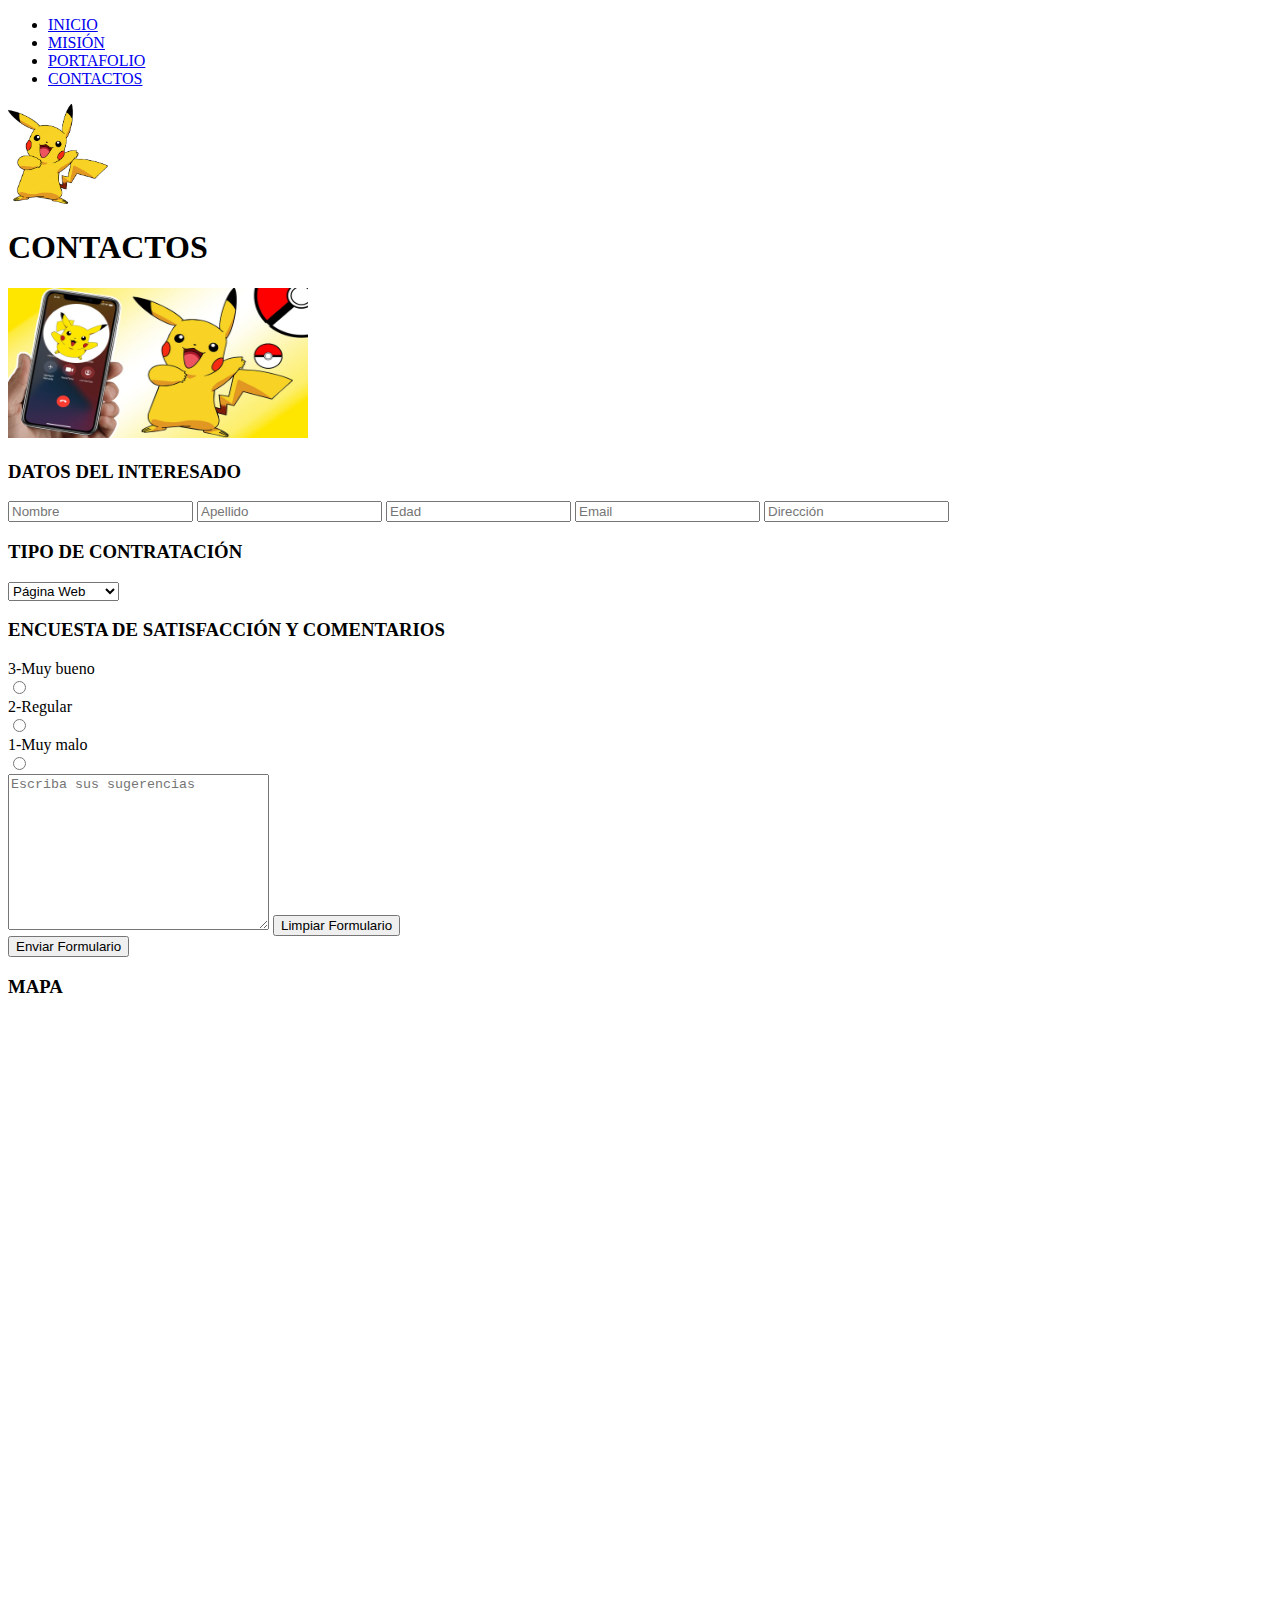
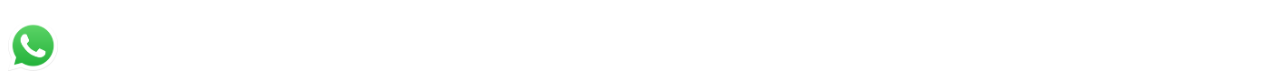
==== contacto.html @ 0335c323 "Desarrollamos la estructura inicial de nuestros archivos html agregando formularios, imagenes, logos" ====
<!DOCTYPE html>
<html lang="en">
<head>
    <meta charset="UTF-8">
    <meta http-equiv="X-UA-Compatible" content="IE=edge">
    <meta name="viewport" content="width=device-width, initial-scale=1.0">
    <title>Contacto</title>
</head>
<body>
    <header>
        <nav>
            <ul>
                <li><a href="./index.html">INICIO</a></li>
                <li><a href="./mision.html">MISIÓN</a></li>
                <li><a href="./portafolio.html">PORTAFOLIO</a></li>
                <li><a href="./contacto.html">CONTACTOS</a></li>
            </ul>
        </nav>
        <div><img src="imagenes/580b57fcd9996e24bc43c325.png" width="100" height="100" alt="Logo"></div>
    </header>
    <main>
        <section>
            <h1>CONTACTOS</h1>
            <img src="./imagenes/maxresdefault.jpg" width="300" height="150" alt="">
        </section>
        <section>
            <h3>DATOS DEL INTERESADO</h3>
            <form>
                <input type="text" placeholder="Nombre">
                <input type="text" placeholder="Apellido">
                <input type="number" placeholder="Edad">
                <input type="email" placeholder="Email">
                <input type="text" placeholder="Dirección">
            </form>
        </section>
        <section>
            <h3>TIPO DE CONTRATACIÓN</h3>
            <form action="">
                <select name="Servicio" id="">
                    <option value="Página Web">Página Web</option>
                    <option value="Asesoramiento">Asesoramiento</option>
                    <option value="Contrato Freelancer">Freelancer</option>
                </select>
            </form>
        </section>
        <section>
            <h3>ENCUESTA DE SATISFACCIÓN Y COMENTARIOS</h3>
            <form action="">
                <div>3-Muy bueno</div>
                <input type="radio" name="1" id="1">
                <div>2-Regular</div>
                <input type="radio" name="1" id="1">
                <div>1-Muy malo</div>
                <input type="radio" name="1" id="1">
            </form>
            <textarea name="" id="" cols="30" rows="10" placeholder="Escriba sus sugerencias"></textarea>
            <input type="reset" value="Limpiar Formulario">
            <div><input type="button" value="Enviar Formulario"></div>
        </section>
        <div>
            <h3>MAPA</h3>
            <div><iframe src="https://www.google.com/maps/embed?pb=!1m18!1m12!1m3!1d3770.8060267693927!2d-98.21688748394286!3d19.072264204959463!2m3!1f0!2f0!3f0!3m2!1i1024!2i768!4f13.1!3m3!1m2!1s0x85cfc13699716423%3A0x2ac35dc8b0e19956!2sNube%2C%20Valle%20del%20%C3%81ngel%2C%2072040%20Puebla%2C%20Pue.!5e0!3m2!1ses-419!2smx!4v1668989807022!5m2!1ses-419!2smx" width="100%" height="600" style="border:0;" allowfullscreen="" loading="lazy" referrerpolicy="no-referrer-when-downgrade"></iframe></div>

        </div>
        <aside><img src="./imagenes/whatsapp-logo-11.png" width="50" height="50" alt="Whatsaap"></aside>    
    </main>
</body>
</html>
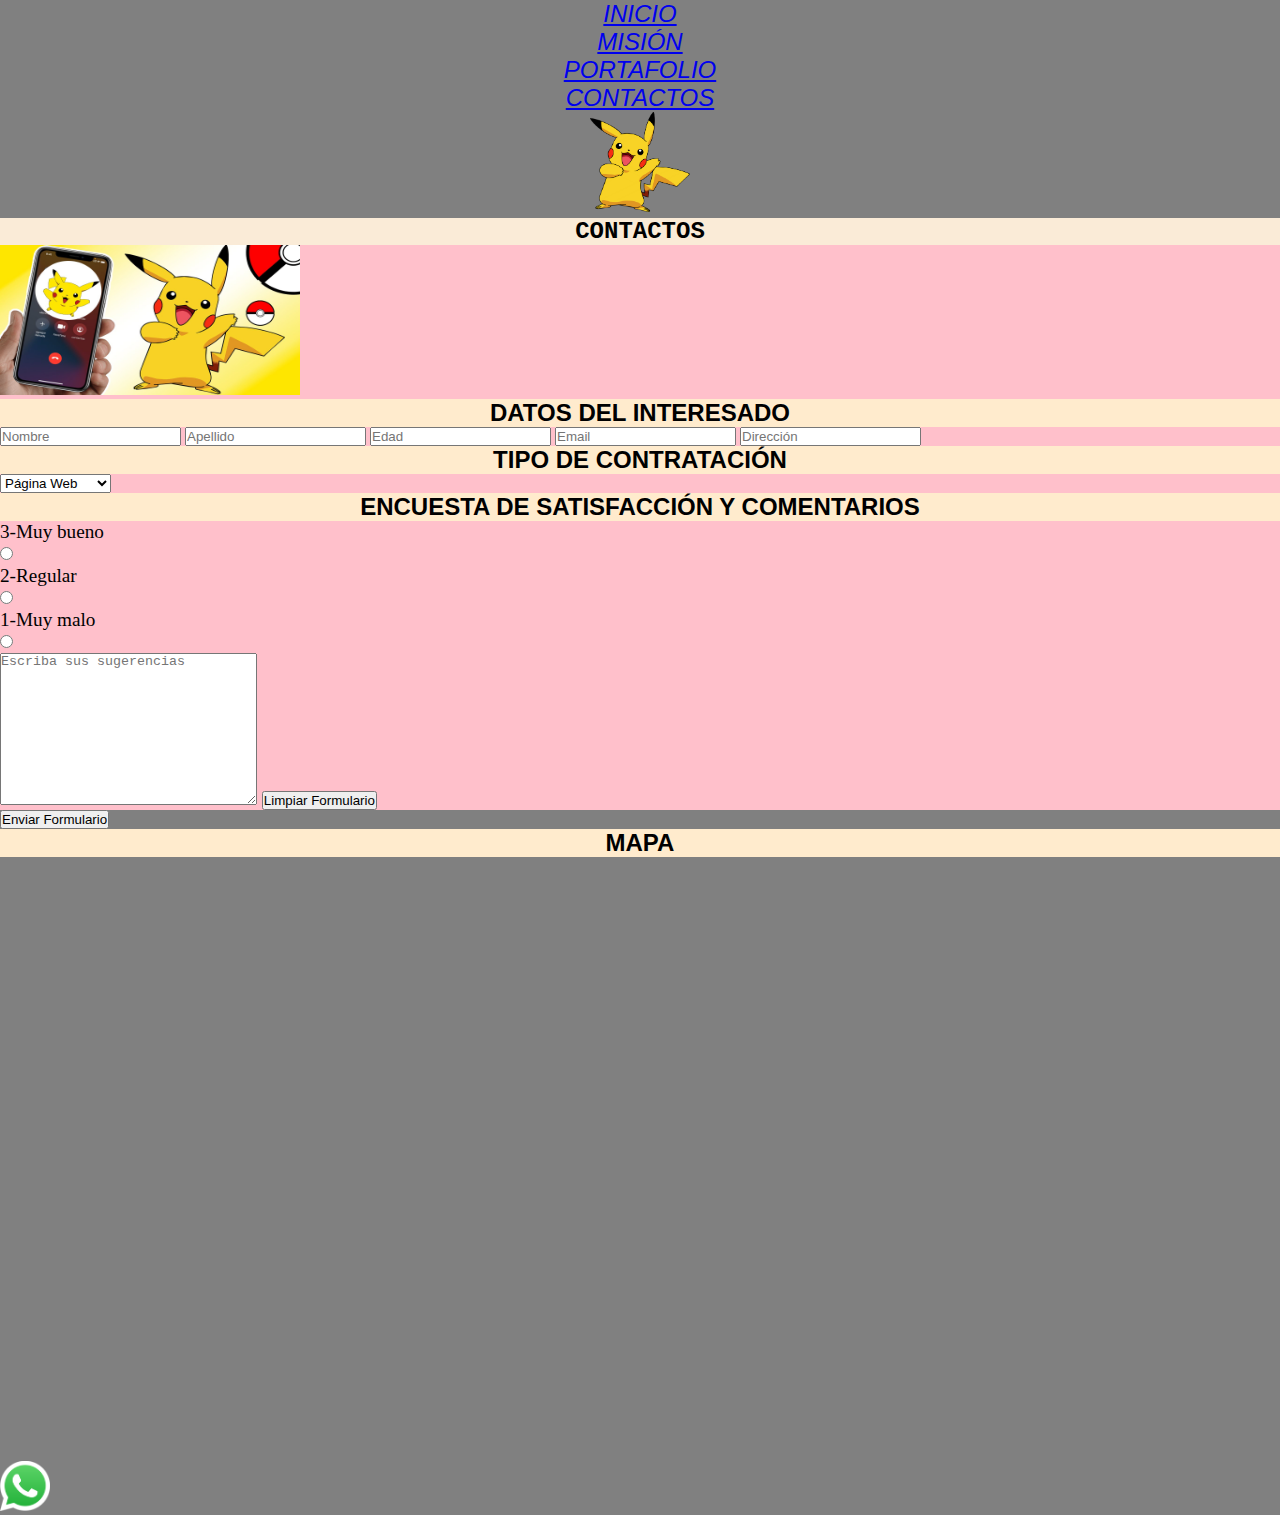
==== commit 26d0c593: "Desarrollamos la segunda semana dedicada a CSS" ====
--- a/contacto.html
+++ b/contacto.html
@@ -4,10 +4,11 @@
     <meta charset="UTF-8">
     <meta http-equiv="X-UA-Compatible" content="IE=edge">
     <meta name="viewport" content="width=device-width, initial-scale=1.0">
+    <link rel="stylesheet" href="./estilos.css">
     <title>Contacto</title>
 </head>
 <body>
-    <header>
+    <header class="menu">
         <nav>
             <ul>
                 <li><a href="./index.html">INICIO</a></li>
@@ -43,9 +44,9 @@
                 </select>
             </form>
         </section>
-        <section>
+        <section class="formulario">
             <h3>ENCUESTA DE SATISFACCIÓN Y COMENTARIOS</h3>
-            <form action="">
+            <form action="" >
                 <div>3-Muy bueno</div>
                 <input type="radio" name="1" id="1">
                 <div>2-Regular</div>
@@ -55,8 +56,8 @@
             </form>
             <textarea name="" id="" cols="30" rows="10" placeholder="Escriba sus sugerencias"></textarea>
             <input type="reset" value="Limpiar Formulario">
-            <div><input type="button" value="Enviar Formulario"></div>
         </section>
+        <div><input type="button" value="Enviar Formulario"></div>
         <div>
             <h3>MAPA</h3>
             <div><iframe src="https://www.google.com/maps/embed?pb=!1m18!1m12!1m3!1d3770.8060267693927!2d-98.21688748394286!3d19.072264204959463!2m3!1f0!2f0!3f0!3m2!1i1024!2i768!4f13.1!3m3!1m2!1s0x85cfc13699716423%3A0x2ac35dc8b0e19956!2sNube%2C%20Valle%20del%20%C3%81ngel%2C%2072040%20Puebla%2C%20Pue.!5e0!3m2!1ses-419!2smx!4v1668989807022!5m2!1ses-419!2smx" width="100%" height="600" style="border:0;" allowfullscreen="" loading="lazy" referrerpolicy="no-referrer-when-downgrade"></iframe></div>
--- a/estilos.css
+++ b/estilos.css
@@ -0,0 +1,111 @@
+body{
+    background-color: gray;
+}
+
+h1{
+    font-size: x-large;
+    font-family: 'Courier New', Courier, monospace;
+    text-align: center;
+    color: black;
+    background-color: antiquewhite;
+}
+
+h2{
+    font-size: x-large;
+    font-family: 'Courier New', Courier, monospace;
+    text-align: center;
+    color: black;
+    background-color: blanchedalmond;
+}
+
+h3{
+    font-size: x-large;
+    font-family: 'Lucida Sans', 'Lucida Sans Regular', 'Lucida Grande', 'Lucida Sans Unicode', Geneva, Verdana, sans-serif;
+
+    text-align: center;
+    color: black;
+    background-color: blanchedalmond;
+}
+
+*{
+margin: 0;
+padding: 0;
+
+}
+
+section{
+    background-color: pink;
+}
+
+
+
+
+.menu{
+    text-align: center;
+    font-size: x-large;
+    font-style: oblique;
+    font-family: 'Franklin Gothic Medium', 'Arial Narrow', Arial, sans-serif;
+    
+}
+
+#lista1{
+    font-size: 30px;
+    border-radius: 2px;
+    font-family: 'Courier New', Courier, monospace;
+   
+}
+
+#lista2{
+    font-size: 30px;
+    border-radius: 2px;
+    font-family: 'Courier New', Courier, monospace;
+   
+}
+
+#lista3{
+    font-size: 30px;
+    border-radius: 2px;
+    font-family: 'Courier New', Courier, monospace;
+   
+}
+
+.parrafoCentral{
+    text-align: center;
+    font-size: larger;
+    font-family: 'Franklin Gothic Medium', 'Arial Narrow', Arial, sans-serif;
+    border: 2px solid purple;
+    border-radius: 20px;
+}
+
+#textoMision{
+    text-align: center;
+
+}
+
+.objetivos{
+    text-align: center;
+    background-color: antiquewhite;
+    border: 2px solid black;
+    border-radius: 25px;
+}
+
+#texto1{
+    font-size: 30px;
+    font-family: 'Courier New', Courier, monospace;
+}
+
+#tabla{
+    text-align: center;
+    text-shadow: 10px;
+    font-family: 'Gill Sans', 'Gill Sans MT', Calibri, 'Trebuchet MS', sans-serif;
+
+}
+
+.foto{
+    text-align: center;
+}
+
+.formulario{
+    font-size: larger;
+    font-family: Georgia, 'Times New Roman', Times, serif;
+}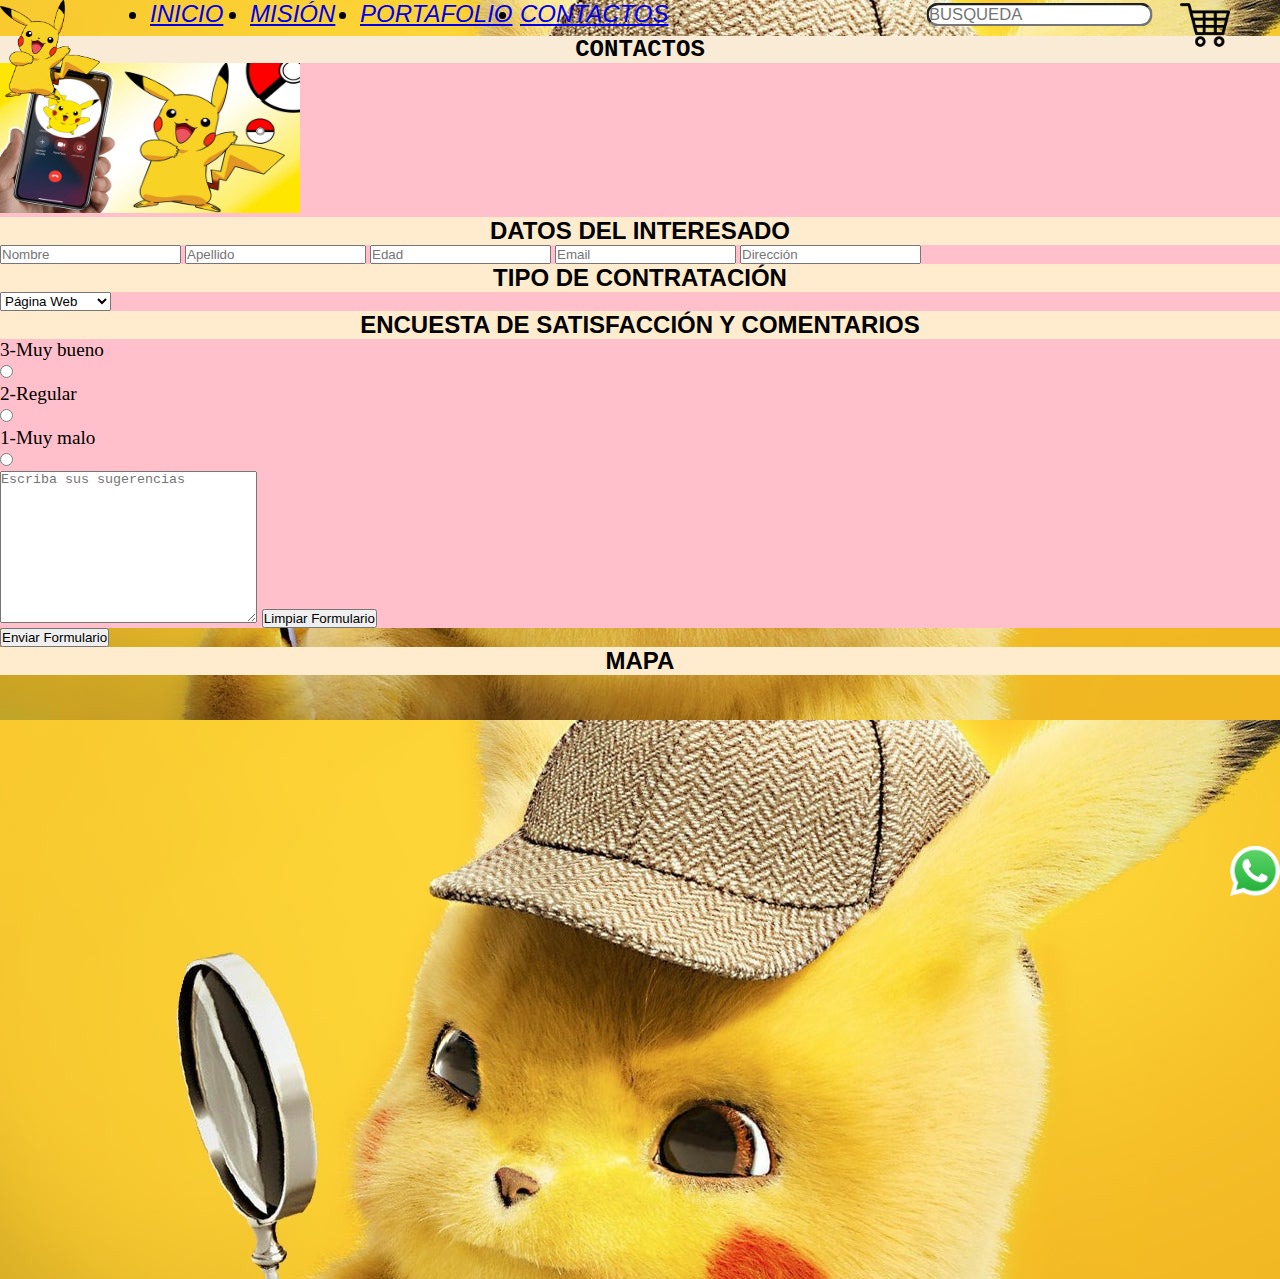
==== commit a0c1ab15: "Se hicieron modificaciones correspondientes a la tercera semana del curso" ====
--- a/contacto.html
+++ b/contacto.html
@@ -11,14 +11,21 @@
     <header class="menu">
         <nav>
             <ul>
-                <li><a href="./index.html">INICIO</a></li>
-                <li><a href="./mision.html">MISIÓN</a></li>
-                <li><a href="./portafolio.html">PORTAFOLIO</a></li>
-                <li><a href="./contacto.html">CONTACTOS</a></li>
+                <li class="inicio"><a href="./index.html">INICIO</a></li>
+                <li class="mision"><a href="./mision.html">MISIÓN</a></li>
+                <li class="porta"><a href="./portafolio.html">PORTAFOLIO</a></li>
+                <li class="contact"><a href="./contacto.html">CONTACTOS</a></li>
             </ul>
         </nav>
-        <div><img src="imagenes/580b57fcd9996e24bc43c325.png" width="100" height="100" alt="Logo"></div>
+        <div class="busqueda">
+            <input class="buscador" type="" placeholder="BUSQUEDA">
+        </div>
+        <div class="logo"><img src="imagenes/580b57fcd9996e24bc43c325.png" width="100" height="100" alt="Logo"></div>
+        <aside class="carrito"><img src="./imagenes/carrito.png" width="50" height="50" alt=""></aside>
+
     </header>
+    <br>
+    <br> 
     <main>
         <section>
             <h1>CONTACTOS</h1>
@@ -57,13 +64,28 @@
             <textarea name="" id="" cols="30" rows="10" placeholder="Escriba sus sugerencias"></textarea>
             <input type="reset" value="Limpiar Formulario">
         </section>
-        <div><input type="button" value="Enviar Formulario"></div>
+        <div class="enviar"><input type="button" value="Enviar Formulario"></div>
+        <style>
+            .enviar:active{
+                color: white;
+                background-color: red;
+                font-size: 50px;
+
+            }
+        </style>
         <div>
             <h3>MAPA</h3>
             <div><iframe src="https://www.google.com/maps/embed?pb=!1m18!1m12!1m3!1d3770.8060267693927!2d-98.21688748394286!3d19.072264204959463!2m3!1f0!2f0!3f0!3m2!1i1024!2i768!4f13.1!3m3!1m2!1s0x85cfc13699716423%3A0x2ac35dc8b0e19956!2sNube%2C%20Valle%20del%20%C3%81ngel%2C%2072040%20Puebla%2C%20Pue.!5e0!3m2!1ses-419!2smx!4v1668989807022!5m2!1ses-419!2smx" width="100%" height="600" style="border:0;" allowfullscreen="" loading="lazy" referrerpolicy="no-referrer-when-downgrade"></iframe></div>
 
         </div>
-        <aside><img src="./imagenes/whatsapp-logo-11.png" width="50" height="50" alt="Whatsaap"></aside>    
+        <aside class="wha"><img src="./imagenes/whatsapp-logo-11.png" width="50" height="50" alt="Whatsaap"></aside> 
+        <style>
+            .wha{
+                position: fixed;
+                bottom: 0px;
+                right: 0px;
+            }
+        </style>   
     </main>
 </body>
 </html>--- a/estilos.css
+++ b/estilos.css
@@ -1,5 +1,6 @@
 body{
-    background-color: gray;
+    background-image:url(./imagenes/pokemon-live-action-series-in-development-at-netflix_ajyq.jpg) ;
+    position: sticky;
 }
 
 h1{
@@ -108,4 +109,60 @@
 .formulario{
     font-size: larger;
     font-family: Georgia, 'Times New Roman', Times, serif;
+}
+
+.logo{
+    position: absolute;
+    top: 0px;
+    left: 0px;
+    
+}
+.buscador{
+    border-radius: 10px;
+    transform:scale(1.25);
+    position: absolute;
+    top: 5px;
+    right: 150px;
+
+}
+
+.buscador:hover{
+    background-color: greenyellow;
+    
+}
+
+.inicio{
+    color: black;
+    position: absolute;
+    top: 0px;
+    left: 150px;
+}
+.mision{
+    color: black;
+    position: absolute;
+    top: 0px;
+    left: 250px;
+}
+.porta{
+    color: black;
+    position: absolute;
+    top: 0px;
+    left: 360px;
+}
+.contact{
+    color: black;
+    position: absolute;
+    top: 0px;
+    left: 520px;
+}
+
+.inicio:hover, .mision:hover, .porta:hover, .contact:hover{
+    color: red;
+
+}
+.carrito{
+    position: absolute;
+    top: 0px;
+    right: 50px;
+    
 }